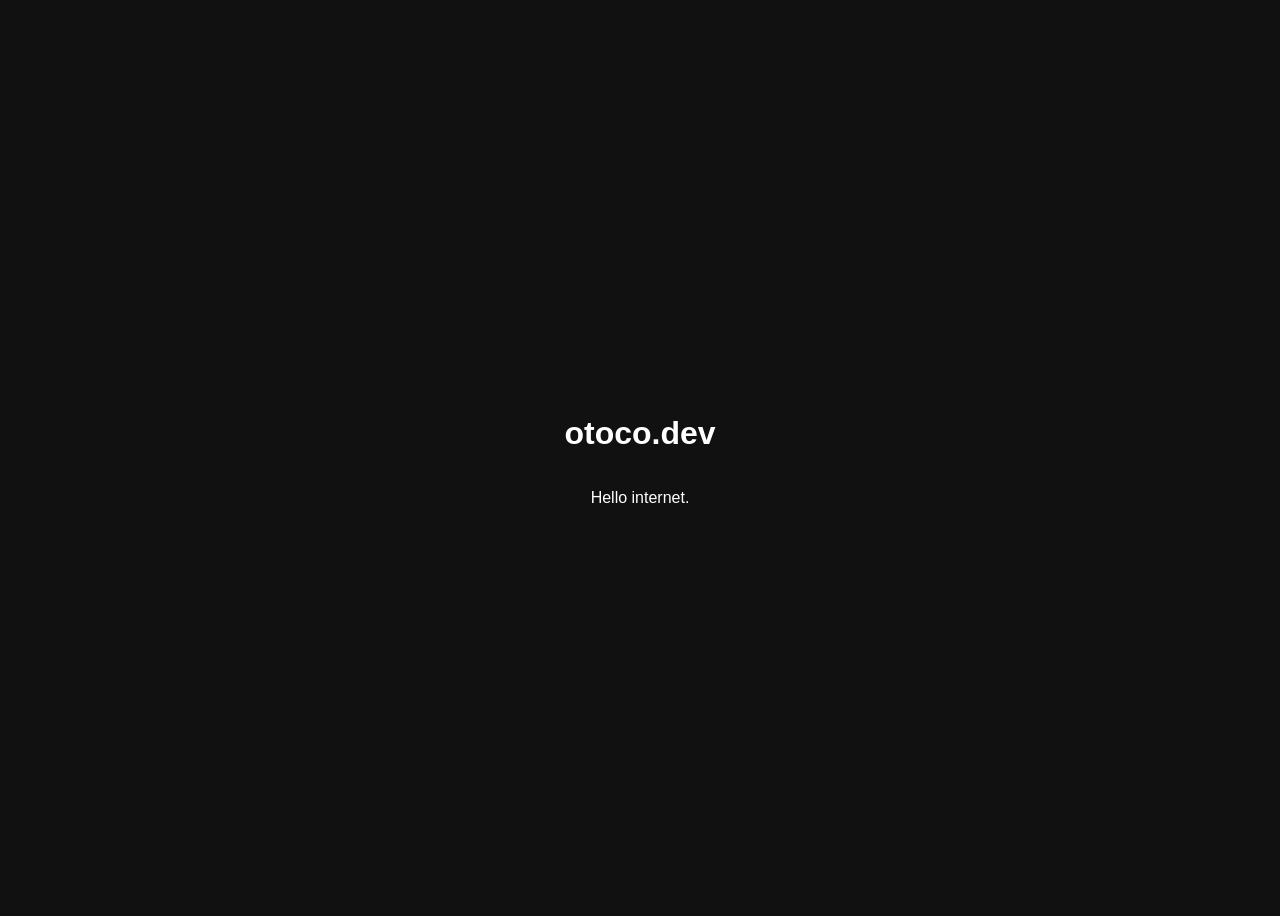
==== index.html @ da4d400e "Initial commit" ====
<!DOCTYPE html>
<html lang="en">
<head>
    <meta charset="UTF-8">
    <meta name="viewport" content="width=device-width, initial-scale=1.0">
    <title>otoco.dev</title>

    <link rel="stylesheet" href="style.css">
</head>

<body>

    <h1>otoco.dev</h1>

    <p>Hello internet.</p>

    <script src="script.js"></script>

</body>
</html>
---- style.css ----
body {
    background: #111;
    color: white;
    font-family: Arial, Helvetica, sans-serif;

    display: flex;
    flex-direction: column;

    justify-content: center;
    align-items: center;

    height: 100vh;
}
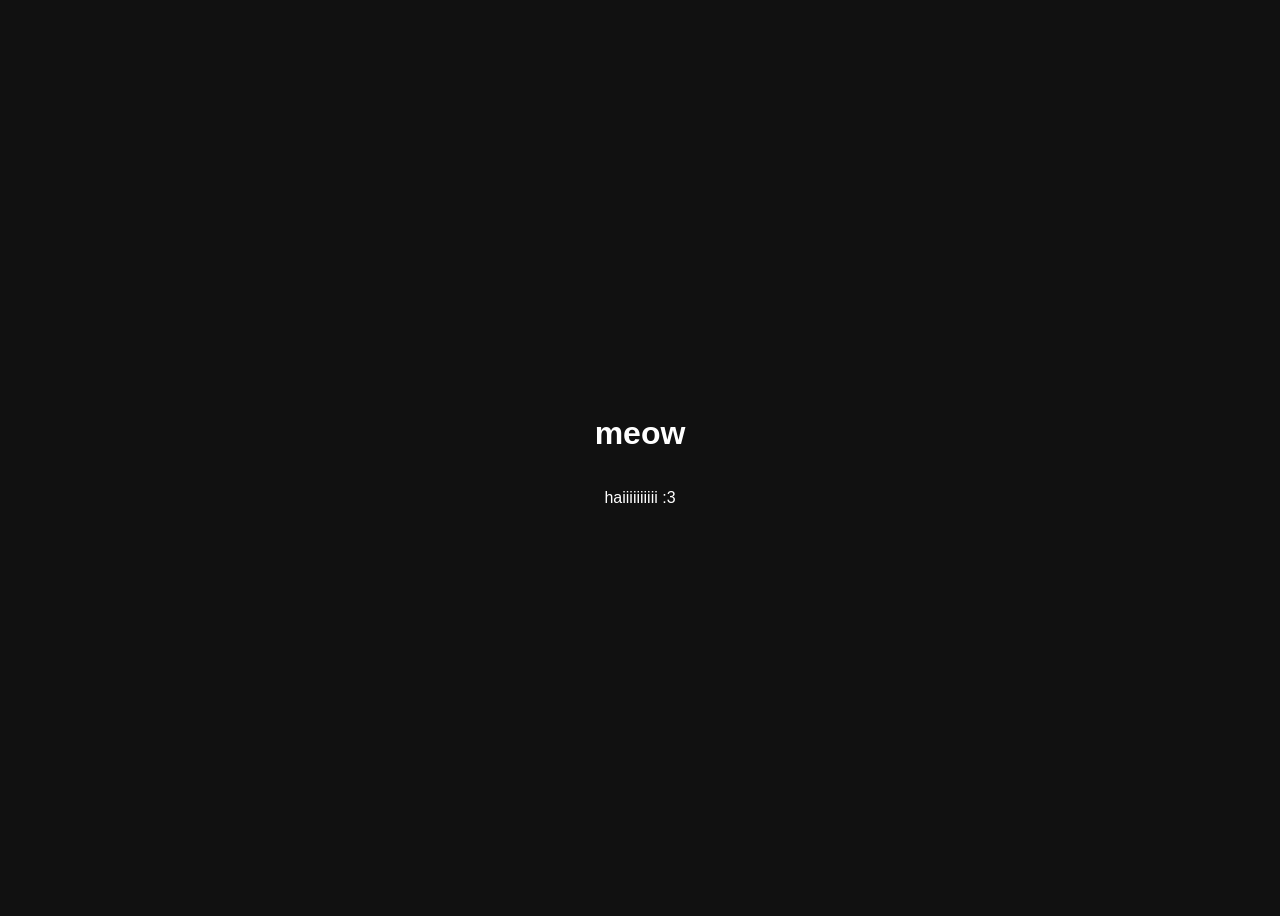
==== commit d3f3ff0b: "thiny" ====
--- a/index.html
+++ b/index.html
@@ -10,9 +10,9 @@
 
 <body>
 
-    <h1>otoco.dev</h1>
+    <h1>meow</h1>
 
-    <p>Hello internet.</p>
+    <p>haiiiiiiiiii :3</p>
 
     <script src="script.js"></script>
 
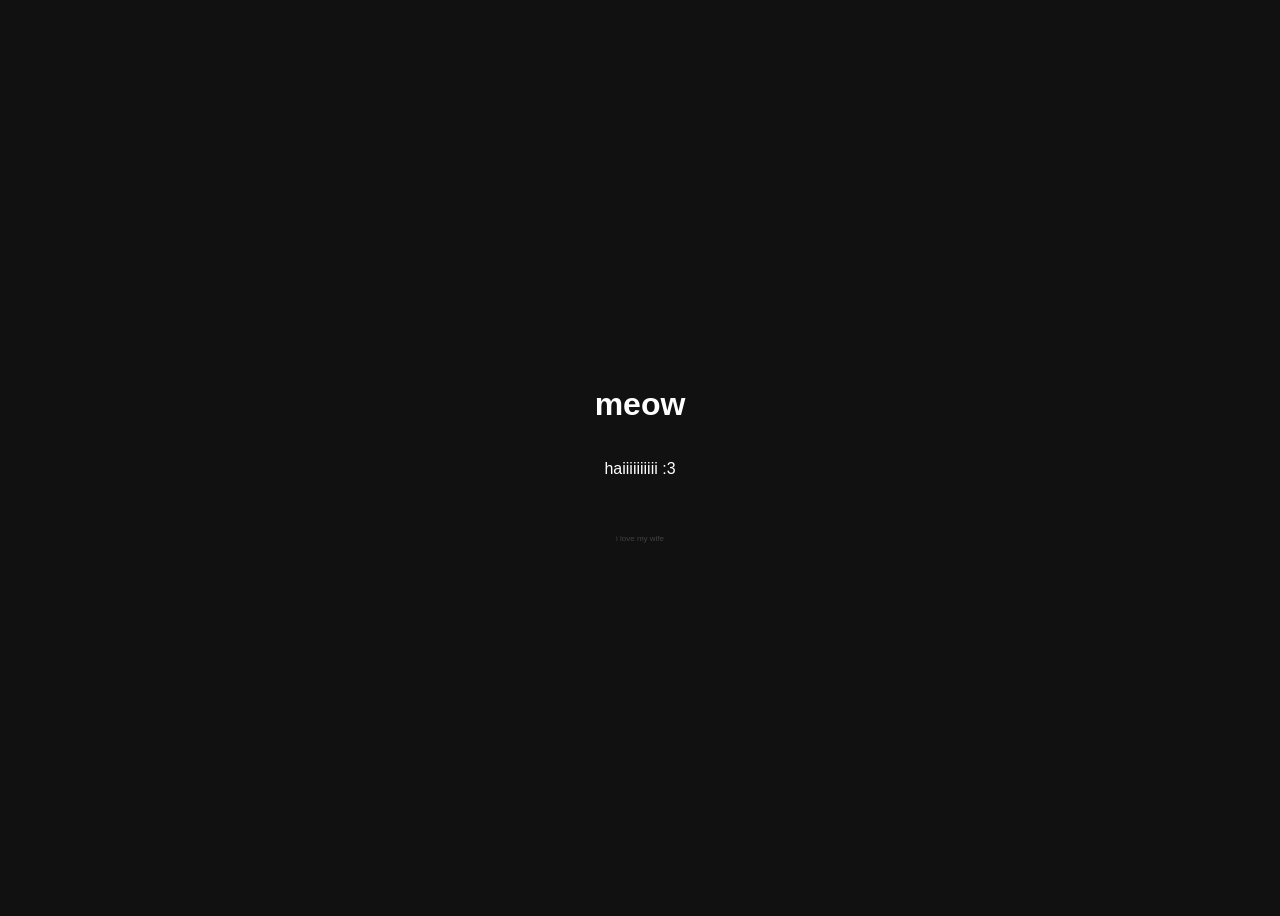
==== commit 26f5c612: "Add subtle text note" ====
--- a/index.html
+++ b/index.html
@@ -14,6 +14,8 @@
 
     <p>haiiiiiiiiii :3</p>
 
+    <p style="font-size: 8px; opacity: 0.2; margin-top: 40px;">i love my wife</p>
+
     <script src="script.js"></script>
 
 </body>
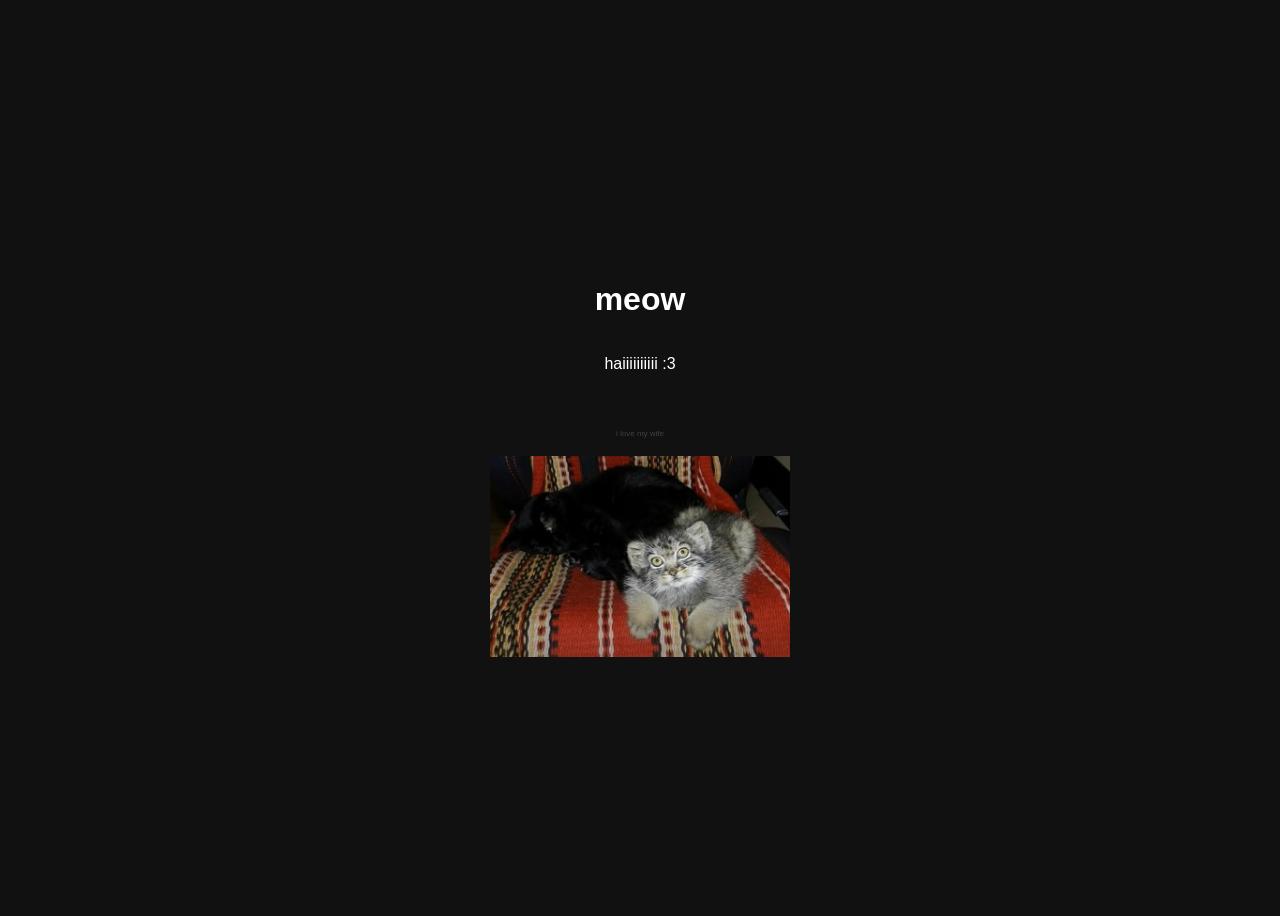
==== commit 7b7c269b: "added manul for wife" ====
--- a/index.html
+++ b/index.html
@@ -15,8 +15,9 @@
     <p>haiiiiiiiiii :3</p>
 
     <p style="font-size: 8px; opacity: 0.2; margin-top: 40px;">i love my wife</p>
+    <img src="manul%20for%20wife.jpg" alt="manul for wife" style="max-width: 300px; height: auto; display: block; margin-top: 10px;" />
 
     <script src="script.js"></script>
 
 </body>
-</html>+</html>
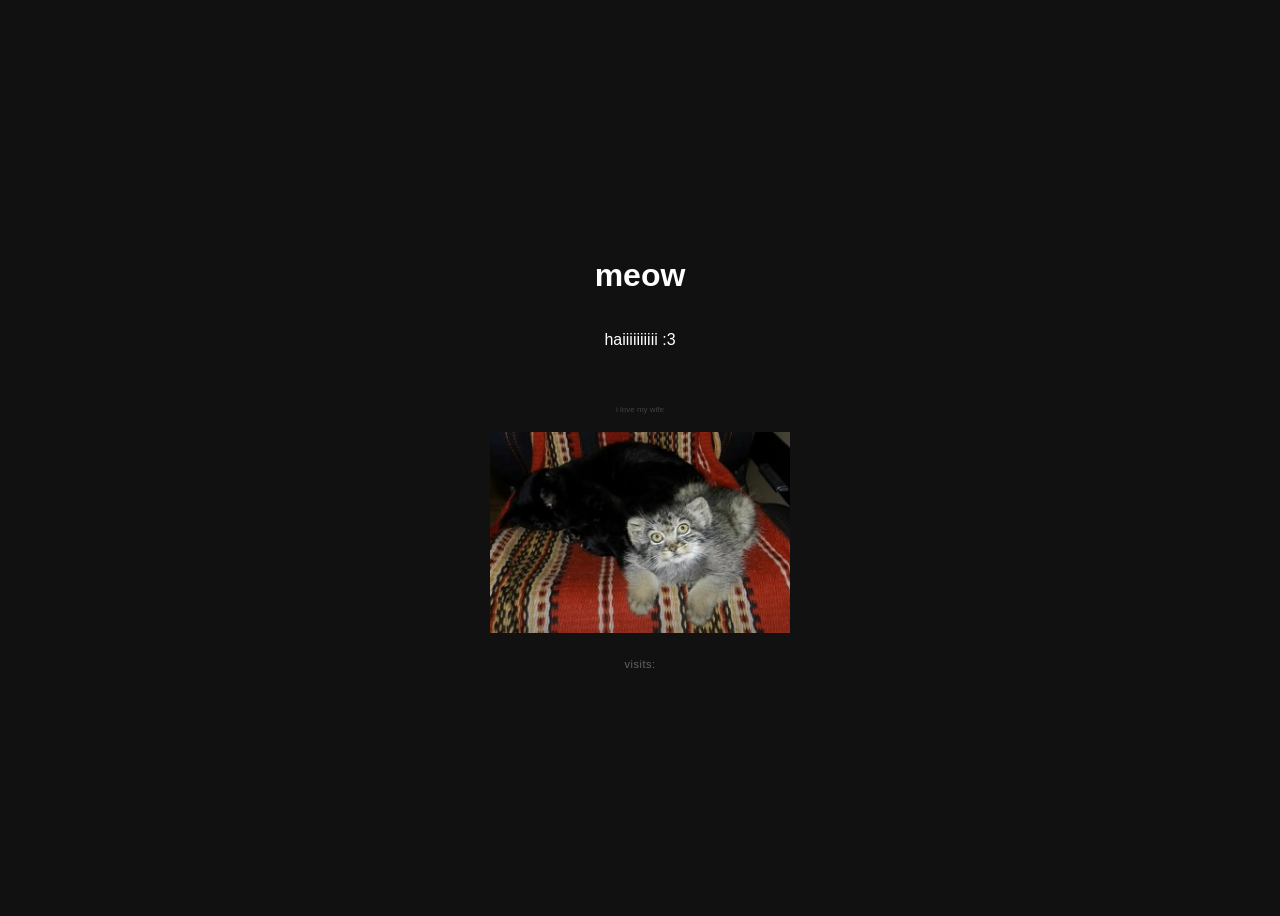
==== commit db7abec1: "visit counters" ====
--- a/index.html
+++ b/index.html
@@ -17,7 +17,28 @@
     <p style="font-size: 8px; opacity: 0.2; margin-top: 40px;">i love my wife</p>
     <img src="manul%20for%20wife.jpg" alt="manul for wife" style="max-width: 300px; height: auto; display: block; margin-top: 10px;" />
 
-    <script src="script.js"></script>
+    <p style="font-size: 11px; opacity: 0.35; margin-top: 25px; letter-spacing: 0.5px;">visits: <span id="visit-count">...</span></p>
+
+    <script>
+      (async function() {
+        const sessionKey = 'otoco_home_visited';
+        const hasVisited = sessionStorage.getItem(sessionKey);
+        const endpoint = hasVisited
+          ? 'https://countapi.mileshilliard.com/api/v1/get/otoco_home_8f3d1b9a'
+          : 'https://countapi.mileshilliard.com/api/v1/hit/otoco_home_8f3d1b9a';
+
+        try {
+          const res = await fetch(endpoint);
+          const data = await res.json();
+          if (typeof data.value === 'number') {
+            document.getElementById('visit-count').textContent = data.value;
+            sessionStorage.setItem(sessionKey, 'true');
+          }
+        } catch (e) {
+          document.getElementById('visit-count').textContent = '';
+        }
+      })();
+    </script>
 
 </body>
 </html>
